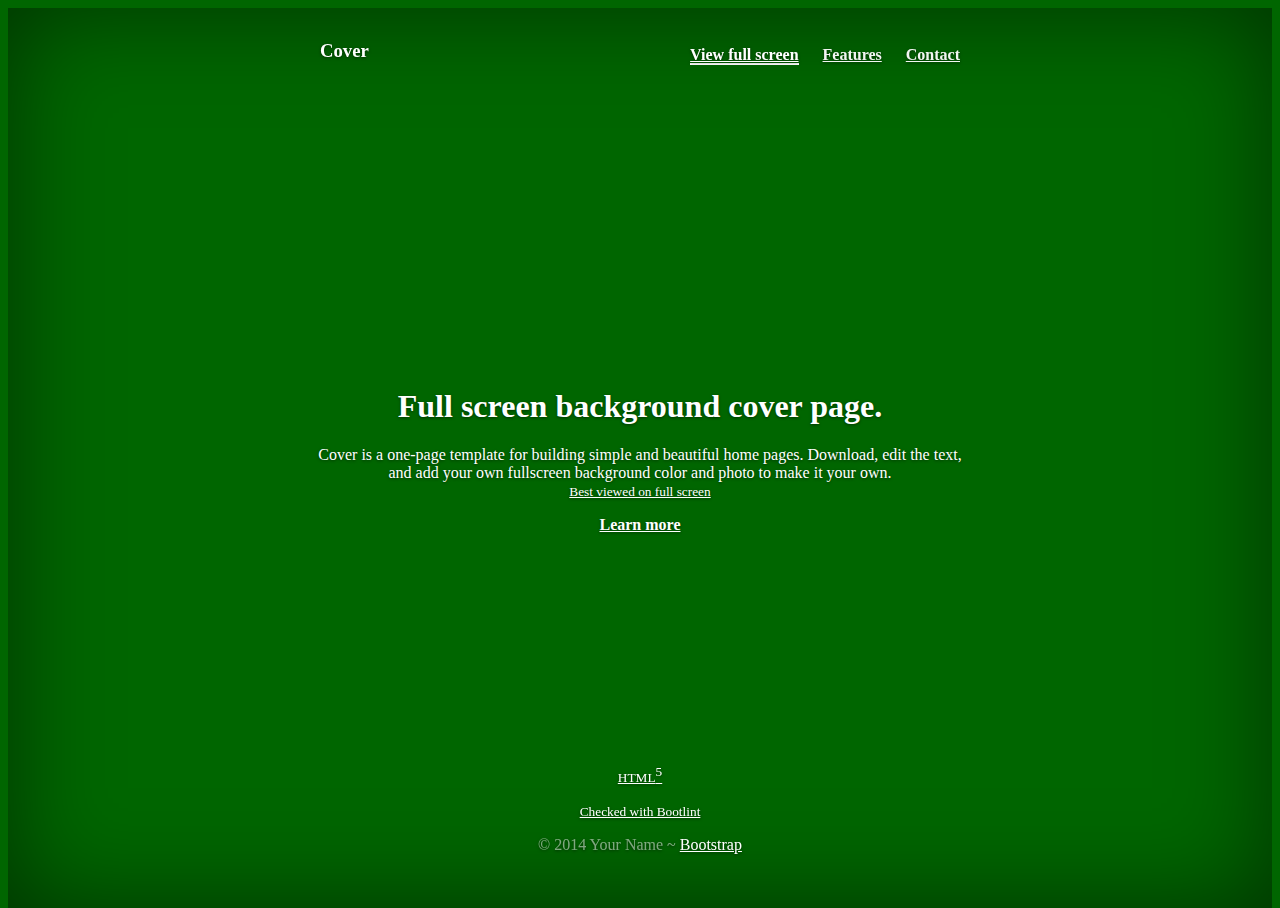
==== assets/index.html @ da32354b "initial commit" ====
<!DOCTYPE html>
<html lang="en">

<head>

  <!-- Custom CSS -->
   <link href="./css/menu.css" rel="stylesheet">


<div class="site-wrapper">
  <div class="site-wrapper-inner">
    <div class="cover-container">
      <div class="masthead clearfix">
        <div class="inner">
          <h3 class="masthead-brand">Cover</h3>

          <ul class="nav masthead-nav">
            <li class="active">
              <a href="http://bootsnipp.com/iframe/g6GWQ" target=
              "_blank">View full screen</a>
            </li>

            <li>
              <a href="#">Features</a>
            </li>

            <li>
              <a href="#">Contact</a>
            </li>
          </ul>
        </div>
      </div>

      <div class="inner cover">
        <h1 class="cover-heading">Full screen background cover page.</h1>

        <p class="lead">Cover is a one-page template for building simple and
        beautiful home pages. Download, edit the text, and add your own
        fullscreen background color and photo to make it your own.
            
        <small>    <br> <a href="http://bootsnipp.com/iframe/g6GWQ" target=
              "_blank">Best viewed on full screen</a></small>
            
        </p>

        <p class="lead"><a class="btn btn-lg btn-info" href="#">Learn
        more</a></p>
      </div>

      <div class="mastfoot">
        <div class="inner">
          <!-- Validation -->

          <p><a href=
          "http://validator.w3.org/check?uri=http%3A%2F%2Fbootsnipp.com%2Fiframe%2Fg6GWQ"
          target="_blank"><small>HTML</small><sup>5</sup></a></p>
          
          
          <p><a href=
          "https://github.com/twbs/bootlint"
          target="_blank"><small>Checked with Bootlint</small></a></p>          
      
          

          <p>© 2014 Your Name ~ <a href=
          "http://getbootstrap.com/">Bootstrap</a></p>
        </div>
      </div>
    </div>
</div>
</div>
</html>
---- assets/css/menu.css ----
/*

* Based on Cover by https://twitter.com/mdo"  @mdo
* added cover image and background color to match (green)
*
* Globals

*/

/* Links */
a,
a:focus,
a:hover {
  color: #fff;
}

/* Custom default button */
.btn-default,
.btn-default:hover,
.btn-default:focus {
  color: #333;
  text-shadow: none; /* Prevent inheritence from `body` */
  background-color: #fff;
  border: 1px solid #fff;
}


/*
 * Base structure
 */

html,
body {
/*css for full size background image*/
  background: url(http://p1.pichost.me/i/66/1910819.jpg) no-repeat center center fixed; 
  -webkit-background-size: cover;
  -moz-background-size: cover;
  -o-background-size: cover;
  background-size: cover;
  
  height: 100%;
  background-color: #060;
  color: #fff;
  text-align: center;
  text-shadow: 0 1px 3px rgba(0,0,0,.5);
 
}

/* Extra markup and styles for table-esque vertical and horizontal centering */
.site-wrapper {
  display: table;
  width: 100%;
  height: 100%; /* For at least Firefox */
  min-height: 100%;
  -webkit-box-shadow: inset 0 0 100px rgba(0,0,0,.5);
          box-shadow: inset 0 0 100px rgba(0,0,0,.5);
}
.site-wrapper-inner {
  display: table-cell;
  vertical-align: top;
}
.cover-container {
  margin-right: auto;
  margin-left: auto;
}

/* Padding for spacing */
.inner {
  padding: 30px;
}


/*
 * Header
 */
.masthead-brand {
  margin-top: 10px;
  margin-bottom: 10px;
}

.masthead-nav > li {
  display: inline-block;
}
.masthead-nav > li + li {
  margin-left: 20px;
}
.masthead-nav > li > a {
  padding-right: 0;
  padding-left: 0;
  font-size: 16px;
  font-weight: bold;
  color: #fff; /* IE8 proofing */
  color: rgba(255,255,255,.95);
  border-bottom: 2px solid transparent;
}
.masthead-nav > li > a:hover,
.masthead-nav > li > a:focus {
  background-color: transparent;
  border-bottom-color: #a9a9a9;
  border-bottom-color: rgba(255,255,255,.25);
}
.masthead-nav > .active > a,
.masthead-nav > .active > a:hover,
.masthead-nav > .active > a:focus {
  color: #fff;
  border-bottom-color: #fff;
}

@media (min-width: 768px) {
  .masthead-brand {
    float: left;
  }
  .masthead-nav {
    float: right;
  }
}


/*
 * Cover
 */

.cover {
  padding: 0 20px;
}
.cover .btn-lg {
  padding: 10px 20px;
  font-weight: bold;
}


/*
 * Footer
 */

.mastfoot {
  color: #999; /* IE8 proofing */
  color: rgba(255,255,255,.5);
}


/*
 * Affix and center
 */

@media (min-width: 768px) {
  /* Pull out the header and footer */
  .masthead {
    position: fixed;
    top: 0;
  }
  .mastfoot {
    position: fixed;
    bottom: 0;
  }
  /* Start the vertical centering */
  .site-wrapper-inner {
    vertical-align: middle;
  }
  /* Handle the widths */
  .masthead,
  .mastfoot,
  .cover-container {
    width: 100%; /* Must be percentage or pixels for horizontal alignment */
  }
}

@media (min-width: 992px) {
  .masthead,
  .mastfoot,
  .cover-container {
    width: 700px;
  }
}
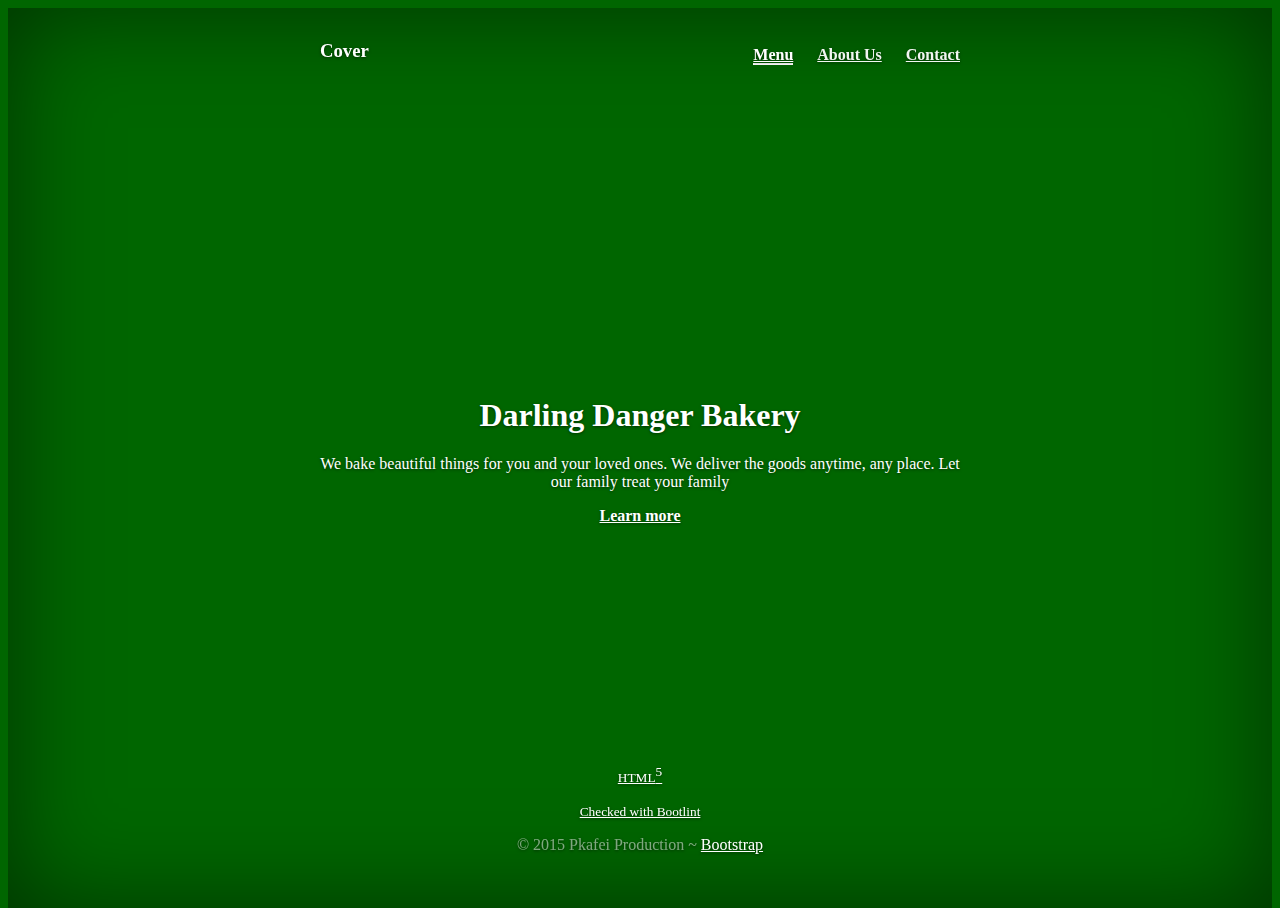
==== commit b4ebcf0a: "Added contact and index page" ====
--- a/assets/index.html
+++ b/assets/index.html
@@ -16,30 +16,27 @@
 
           <ul class="nav masthead-nav">
             <li class="active">
-              <a href="http://bootsnipp.com/iframe/g6GWQ" target=
-              "_blank">View full screen</a>
+              <a href="menu.html" target=
+              "_blank">Menu</a>
             </li>
 
             <li>
-              <a href="#">Features</a>
+              <a href="#">About Us</a>
             </li>
 
             <li>
-              <a href="#">Contact</a>
+              <a href="contact.html">Contact</a>
             </li>
           </ul>
         </div>
       </div>
 
       <div class="inner cover">
-        <h1 class="cover-heading">Full screen background cover page.</h1>
+        <h1 class="cover-heading">Darling Danger Bakery</h1>
 
-        <p class="lead">Cover is a one-page template for building simple and
-        beautiful home pages. Download, edit the text, and add your own
-        fullscreen background color and photo to make it your own.
+        <p class="lead">We bake beautiful things for you and your loved ones. We deliver the goods anytime,
+          any place. Let our family treat your family
             
-        <small>    <br> <a href="http://bootsnipp.com/iframe/g6GWQ" target=
-              "_blank">Best viewed on full screen</a></small>
             
         </p>
 
@@ -62,7 +59,7 @@
       
           
 
-          <p>© 2014 Your Name ~ <a href=
+          <p>© 2015 Pkafei Production ~ <a href=
           "http://getbootstrap.com/">Bootstrap</a></p>
         </div>
       </div>
